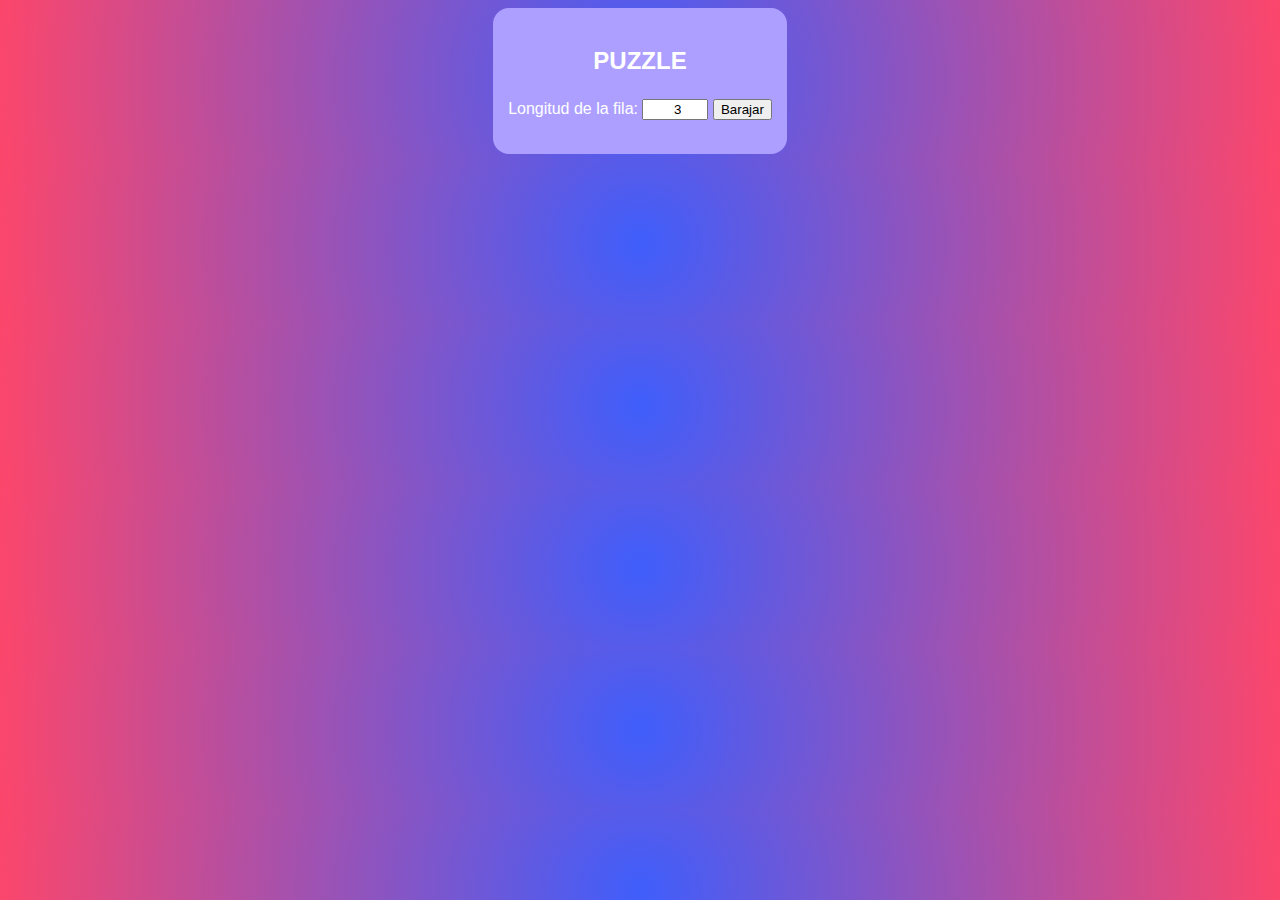
==== caja_de_numeros.html @ 9aa6aa7d "caja_de_numeros" ====
<!DOCTYPE html>
<html lang="es">
<head>
    <meta charset="UTF-8">
    <title>Puzzle</title>
    <link rel="stylesheet" href="styles.css">
 
    <style>
    body 
    {
        text-align: center;
        font-family:Arial;
    }
    h2 
    {
        padding: 1em;
        margin: 0em;
    }
    article 
    {
        background-color: rgb(173, 159, 255);
        border-radius: 1em;
        margin: auto;
        padding: 15px;
        display: inline-block;
    }
 
    #numeros 
    {
        display: inline-block;
        background-color: #808080;
        margin-top:15px;
    }
    #numeros>div 
    {
        float: left;
        width: 50px;
        height: 50px;
        background-color: #d5c89d;
        line-height:50px;
        font-size:1.2em;
        cursor:pointer;
        border:2px solid;
        border-color:#fdf6d8 #9e9067 #9e9067 #fdf6d8;
    }
    #numeros>div.empty 
    {
        background-color: #fff;
        border:2px solid #fff;
        cursor:inherit;
    }
 
    #resultado 
    {
        color:Red;
        font-size:2em;
        padding: 20px 0;
    }
    .hide 
    {
        display:none;
    }
    #longitud 
    {
        text-align:right;
        padding-right:10px;
        width:50px;
    }
    </style>
</head>
<body>
    <article>
        <h2>PUZZLE</h2>
 
        <div>
            <form onsubmit="return establecerLongitud()">
            Longitud de la fila: <input type="number" id="longitud" value="3">
            <input type="submit" value="Barajar">
            </form>
        </div>
 
        <div id="resultado" class="hide">Completado !!!</div>
 
        <div id="numeros"></div>
    </article>
</body>
</html>
---- styles.css ----
body
{
    background: rgb(63,94,251);
    background: radial-gradient(circle, rgba(63,94,251,1) 0%, rgba(252,70,107,1) 100%);
    font-family: sans-serif;
    color: white;
}
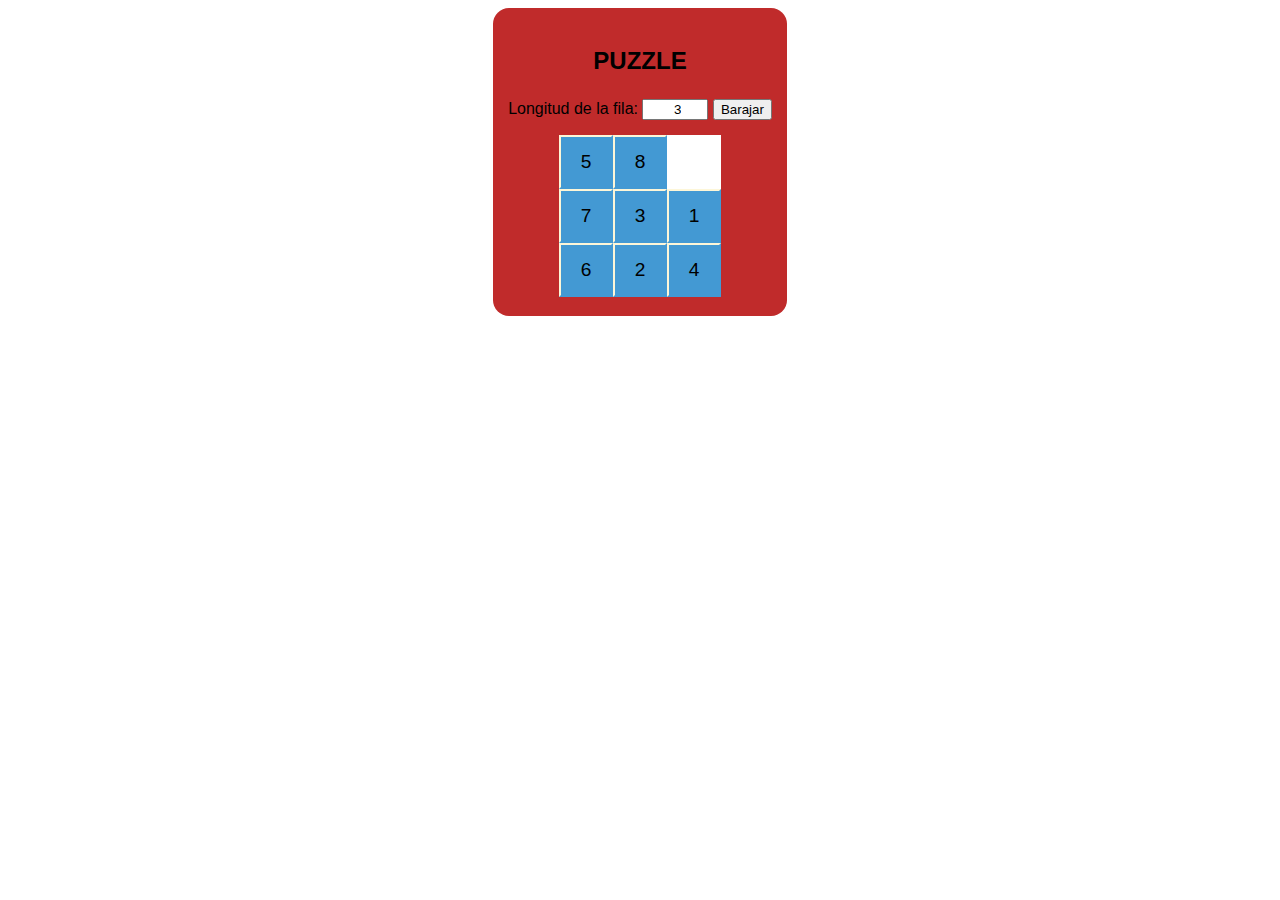
==== commit 8c8cf3ec: "caja_de_numeros" ====
--- a/caja_de_numeros.html
+++ b/caja_de_numeros.html
@@ -4,7 +4,7 @@
     <meta charset="UTF-8">
     <title>Puzzle</title>
     <link rel="stylesheet" href="styles.css">
- 
+
     <style>
     body 
     {
@@ -18,13 +18,13 @@
     }
     article 
     {
-        background-color: rgb(173, 159, 255);
+        background-color: rgb(192, 43, 43);
         border-radius: 1em;
         margin: auto;
         padding: 15px;
         display: inline-block;
     }
- 
+
     #numeros 
     {
         display: inline-block;
@@ -36,23 +36,23 @@
         float: left;
         width: 50px;
         height: 50px;
-        background-color: #d5c89d;
+        background-color: #4399d3;
         line-height:50px;
         font-size:1.2em;
         cursor:pointer;
         border:2px solid;
-        border-color:#fdf6d8 #9e9067 #9e9067 #fdf6d8;
+        border-color:#fdf6d8 #4399d3 #4399d3 #fdf6d8;
     }
     #numeros>div.empty 
     {
         background-color: #fff;
-        border:2px solid #fff;
+        border:2px solid #ffffff;
         cursor:inherit;
     }
- 
+
     #resultado 
     {
-        color:Red;
+        color:rgb(60, 255, 0);
         font-size:2em;
         padding: 20px 0;
     }
@@ -71,17 +71,152 @@
 <body>
     <article>
         <h2>PUZZLE</h2>
- 
+
         <div>
             <form onsubmit="return establecerLongitud()">
             Longitud de la fila: <input type="number" id="longitud" value="3">
             <input type="submit" value="Barajar">
             </form>
         </div>
- 
+
         <div id="resultado" class="hide">Completado !!!</div>
- 
+
         <div id="numeros"></div>
     </article>
 </body>
 </html>
+
+<script>
+let longitud=3;
+
+/**
+ * Función para establecer la longitud del puzzle
+ */
+function establecerLongitud() 
+{
+    longitud=+document.getElementById("longitud").value;
+    init(longitud);
+    return false;
+}
+
+window.onload = init(longitud);
+
+// funcion que devuelve n numeros aleatorios sin repetirse
+function* random(n) 
+{
+    let elem=Array.from({length: n}, (v, i) => i);
+    while (elem.length>0) 
+    {
+        let pos=Math.floor(Math.random()*elem.length);
+        yield elem.splice(pos,1)[0];
+    }
+}
+
+function init(longitud) 
+{
+    const numeros=document.getElementById("numeros");
+    numeros.innerHTML="";
+    if (longitud<3) 
+    {
+        return;
+    }
+
+    // ponemos los numeros aleatoriamente
+    numeros.style.width=(longitud*54)+"px";
+    for (let i=0, iterator=random(longitud*longitud); i<(longitud*longitud); i++) 
+    {
+        let num=iterator.next().value;
+        numeros.innerHTML+=(num ? "<div>"+num : "<div class='empty'>")+"</div>";
+    }
+
+    puzzle();
+}
+
+function puzzle() 
+{
+
+    // cremos los eventos para iniciar a arrastrar las imagenes
+    const numeros=document.querySelectorAll("#numeros div");
+    numeros.forEach(el => {
+        el.addEventListener("click", click, false);
+    });
+
+    function click(e) 
+    {
+        const divs=document.querySelectorAll("#numeros div");
+        const posicion=getPos(this);
+        const contenido=getContenido(posicion);
+        if (contenido=="") 
+        {
+            return;
+        }
+
+        if (getContenido(posicion-longitud)=="") 
+        {
+            // subimos
+            moverBlanco(divs[posicion-longitud], this);
+        } 
+        else if (getContenido(posicion+longitud)=="") 
+        {
+            // bajamos
+            moverBlanco(divs[posicion+longitud], this);
+        } 
+        else if (getContenido(posicion+1)=="" && (posicion+1)%longitud!=0) 
+        {
+            // derecha
+            moverBlanco(divs[posicion+1], this);
+        } 
+        else if (getContenido(posicion-1)=="" && posicion%longitud!=0) 
+        {
+            // izquierda
+            moverBlanco(divs[posicion-1], this);
+        }
+
+        completado();
+    }
+
+    function moverBlanco(elFrom, elDest) 
+    {
+        elFrom.innerHTML=elDest.innerHTML;
+        elFrom.classList.remove("empty");
+        elDest.innerHTML="";
+        elDest.classList.add("empty");
+    }
+
+    function getPos(el) 
+    {
+        const divs=document.querySelectorAll("#numeros div");
+        for (let i=0; i<longitud*longitud; i++) 
+        {
+            if (divs[i]==el) 
+            {
+                return i;
+            }
+        }
+    }
+
+    function getContenido(pos) 
+    {
+        if (pos<0 || pos>=longitud*longitud) 
+        {
+            return -1;
+        }
+        const divs=document.querySelectorAll("#numeros div");
+        return divs[pos].innerHTML;
+    }
+
+    /**
+     * Funcion que verifica si se ha completado
+     */
+    function completado() 
+    {
+        const divs=document.querySelectorAll("#numeros div");
+        resultado.classList.add("hide");
+
+        if ([...divs].splice(0, divs.length-1).every((el, index) => el.innerHTML==index+1)) 
+        {
+            resultado.classList.remove("hide");
+        }
+    }
+}
+</script>